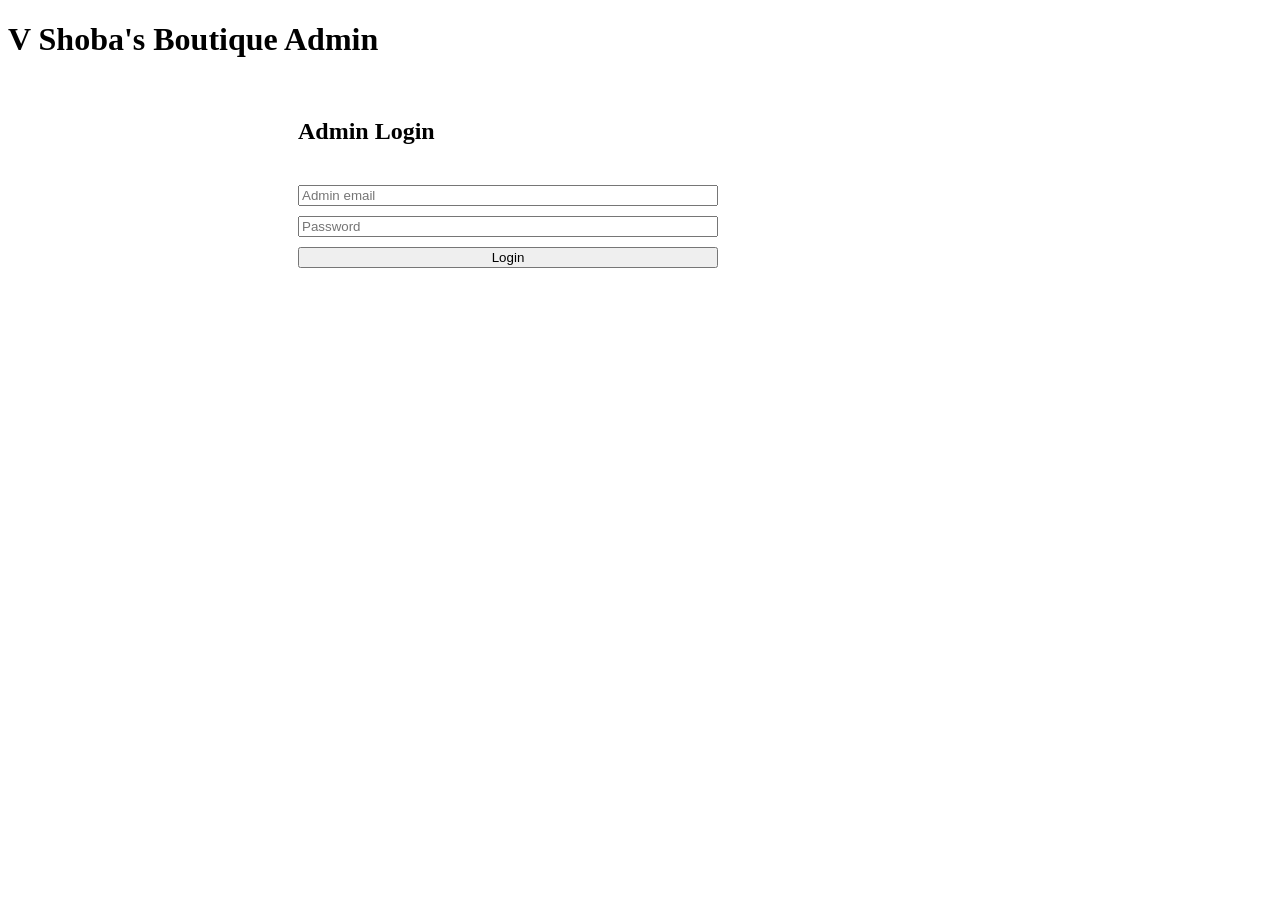
==== src/main/resources/static/admin.html @ c6207de2 "Initial commit: V Shoba Boutique Spring Boot backend" ====
<!DOCTYPE html>
<html lang="en">
<head>
  <meta charset="UTF-8">
  <meta name="viewport" content="width=device-width, initial-scale=1.0">
  <title>Admin - V Shoba's Boutique</title>
  <link rel="stylesheet" href="/css/style.css">
</head>
<body>
  <header>
    <h1 onclick="location.href='/'">V Shoba's <span>Boutique</span> Admin</h1>
    <div class="spacer"></div>
    <div id="adminUser"></div>
  </header>

  <main style="max-width:1000px">
    <!-- Login gate -->
    <div class="panel" id="loginGate" style="max-width:420px;margin:60px auto">
      <h2>Admin Login</h2>
      <div class="err" id="loginErr" style="color:#d9534f;min-height:1.2em"></div>
      <form id="adminLoginForm" style="display:flex;flex-direction:column;gap:10px">
        <input type="email" id="adminEmail" placeholder="Admin email" required>
        <input type="password" id="adminPassword" placeholder="Password" required>
        <button type="submit" class="btn">Login</button>
      </form>
    </div>

    <div id="dashboard" style="display:none">
      <div style="display:flex;gap:10px;margin-bottom:16px">
        <button class="btn" id="tabInventory">Inventory</button>
        <button class="btn" id="tabOrders">Orders</button>
        <button class="btn secondary" onclick="logout()">Logout</button>
      </div>

      <!-- Inventory tab -->
      <div id="inventoryTab">
        <div class="panel">
          <h2>Add / Edit Product</h2>
          <form class="grid-form" id="productForm">
            <input type="hidden" id="pfId">
            <input id="pfName" placeholder="Product name" required>
            <input id="pfCategory" placeholder="Category (e.g. Sarees)">
            <input id="pfPrice" type="number" step="0.01" min="0" placeholder="Price (₹)" required>
            <input id="pfStock" type="number" min="0" placeholder="Stock quantity" required>
            <input id="pfImage" class="full" placeholder="Image URL (optional)">
            <textarea id="pfDescription" class="full" rows="2" style="padding:9px;border:1px solid #d8c4ae;border-radius:6px" placeholder="Description" required></textarea>
            <div class="full row-actions">
              <button type="submit" class="btn">Save Product</button>
              <button type="button" class="btn secondary" onclick="resetForm()">Clear</button>
            </div>
          </form>
        </div>

        <div class="panel">
          <h2>Low Stock Warning</h2>
          <div id="lowStock"></div>
        </div>

        <div class="panel">
          <h2>All Products</h2>
          <div id="productsTable"></div>
        </div>
      </div>

      <!-- Orders tab -->
      <div id="ordersTab" style="display:none">
        <div class="panel">
          <h2>All Orders</h2>
          <div id="ordersTable"></div>
        </div>
      </div>
    </div>
  </main>

  <script src="/js/api.js"></script>
  <script src="/js/admin.js"></script>
</body>
</html>
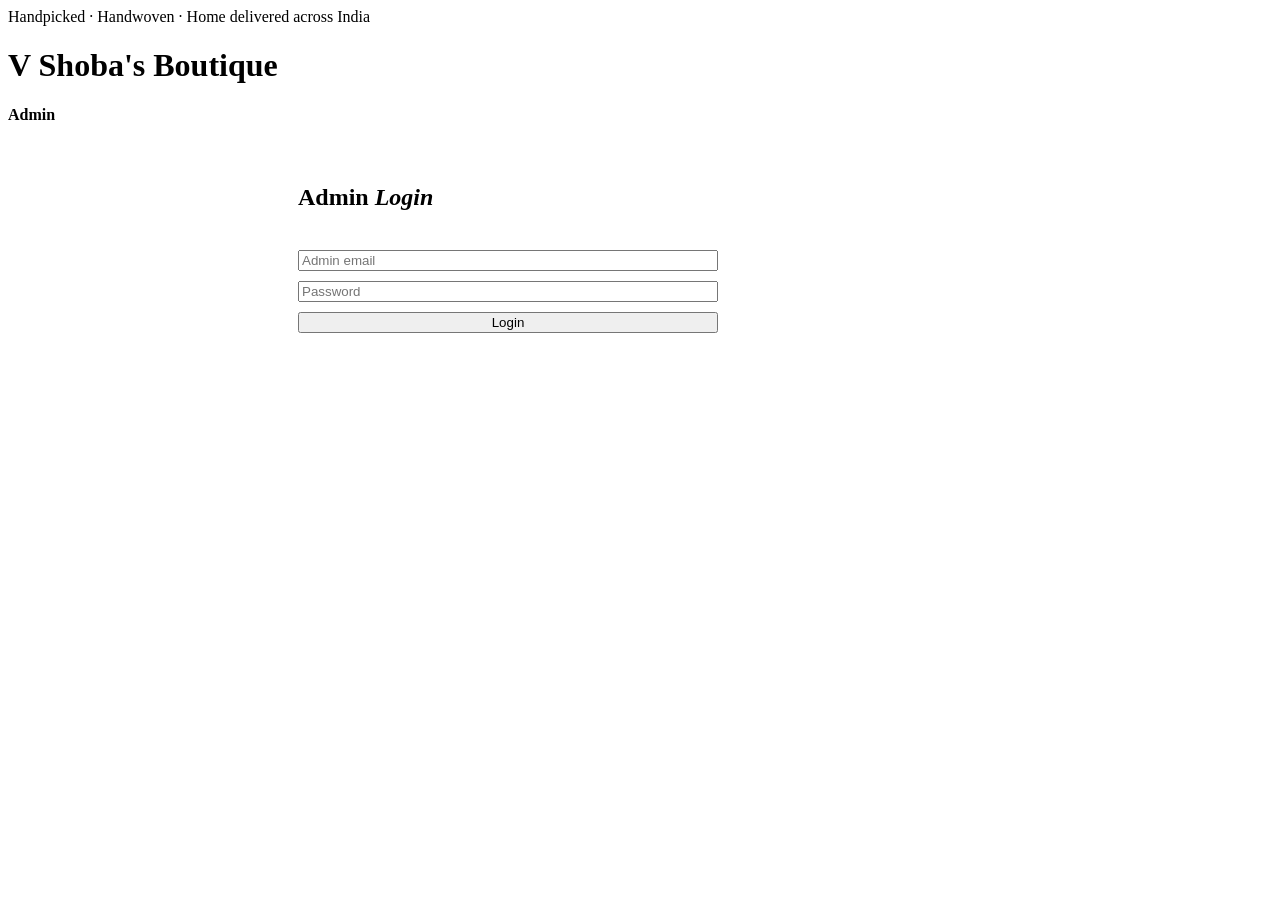
==== commit 856b3de7: "Unify transactional pages with homepage design system" ====
--- a/src/main/resources/static/admin.html
+++ b/src/main/resources/static/admin.html
@@ -4,19 +4,25 @@
   <meta charset="UTF-8">
   <meta name="viewport" content="width=device-width, initial-scale=1.0">
   <title>Admin - V Shoba's Boutique</title>
+  <link rel="preconnect" href="https://fonts.googleapis.com">
+  <link rel="preconnect" href="https://fonts.gstatic.com" crossorigin>
+  <link href="https://fonts.googleapis.com/css2?family=Cormorant+Garamond:ital,wght@0,300;0,400;0,500;1,400;1,500&family=Jost:wght@300;400;500&display=swap" rel="stylesheet">
   <link rel="stylesheet" href="/css/style.css">
 </head>
 <body>
+  <div class="announce">Handpicked · Handwoven · Home delivered across India</div>
+
   <header>
-    <h1 onclick="location.href='/'">V Shoba's <span>Boutique</span> Admin</h1>
+    <h1 onclick="location.href='/'">V Shoba's <span>Boutique</span></h1>
     <div class="spacer"></div>
+    <span class="step"><b>Admin</b></span>
     <div id="adminUser"></div>
   </header>
 
   <main style="max-width:1000px">
     <!-- Login gate -->
     <div class="panel" id="loginGate" style="max-width:420px;margin:60px auto">
-      <h2>Admin Login</h2>
+      <h2>Admin <em>Login</em></h2>
       <div class="err" id="loginErr" style="color:#d9534f;min-height:1.2em"></div>
       <form id="adminLoginForm" style="display:flex;flex-direction:column;gap:10px">
         <input type="email" id="adminEmail" placeholder="Admin email" required>
@@ -35,7 +41,7 @@
       <!-- Inventory tab -->
       <div id="inventoryTab">
         <div class="panel">
-          <h2>Add / Edit Product</h2>
+          <h2>Add / Edit <em>Product</em></h2>
           <form class="grid-form" id="productForm">
             <input type="hidden" id="pfId">
             <input id="pfName" placeholder="Product name" required>
@@ -43,7 +49,7 @@
             <input id="pfPrice" type="number" step="0.01" min="0" placeholder="Price (₹)" required>
             <input id="pfStock" type="number" min="0" placeholder="Stock quantity" required>
             <input id="pfImage" class="full" placeholder="Image URL (optional)">
-            <textarea id="pfDescription" class="full" rows="2" style="padding:9px;border:1px solid #d8c4ae;border-radius:6px" placeholder="Description" required></textarea>
+            <textarea id="pfDescription" class="full" rows="2" placeholder="Description" required></textarea>
             <div class="full row-actions">
               <button type="submit" class="btn">Save Product</button>
               <button type="button" class="btn secondary" onclick="resetForm()">Clear</button>
